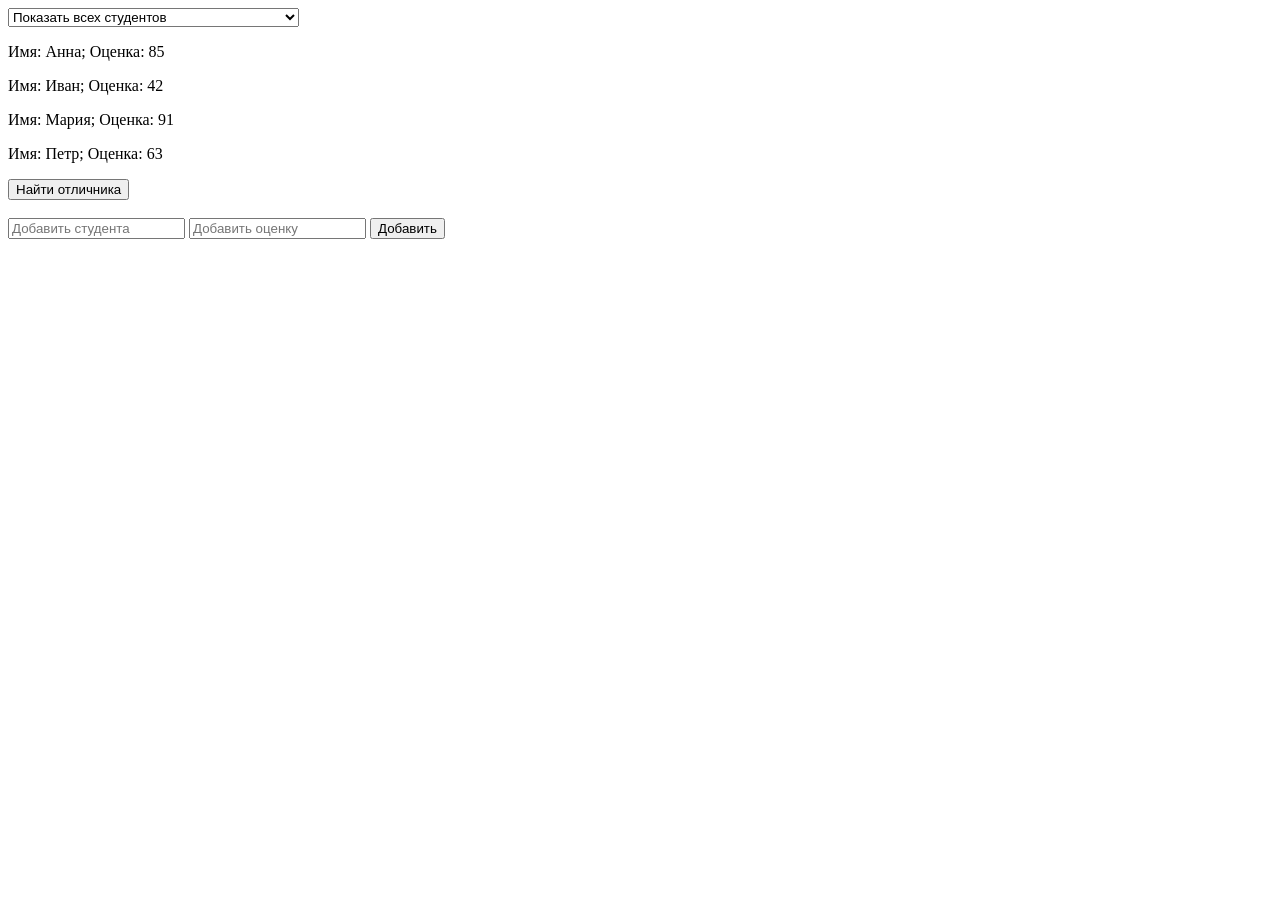
==== home/index.html @ 0f1d3ed7 "first" ====
<!doctype html>
<html lang="en">
  <head>
    <meta charset="UTF-8" />
    <meta name="viewport" content="width=device-width, initial-scale=1.0" />
    <title>Document</title>
    <link rel="stylesheet" href="./style.css" />
  </head>
  <body>
    <select name="" id="" class="select">
      <option value="students__all" selected>Показать всех студентов</option>
      <option value="students__max">Показать студентов с оценками 60 и выше</option>
      <option value="students__min">Ппоказать студентов с оценками 50 и ниже</option>
    </select>
    <div class="students"></div>
    <button class="btn__win">Найти отличника</button><br><br>

    <div>
      <input class="input__stud" type="text" placeholder="Добавить студента">
      <input class="input__score" type="text" placeholder="Добавить оценку">
      <button class="btn__add">Добавить</button>
    </div>
    <script src="./script.js"></script>
  </body>
</html>
<tr></tr>
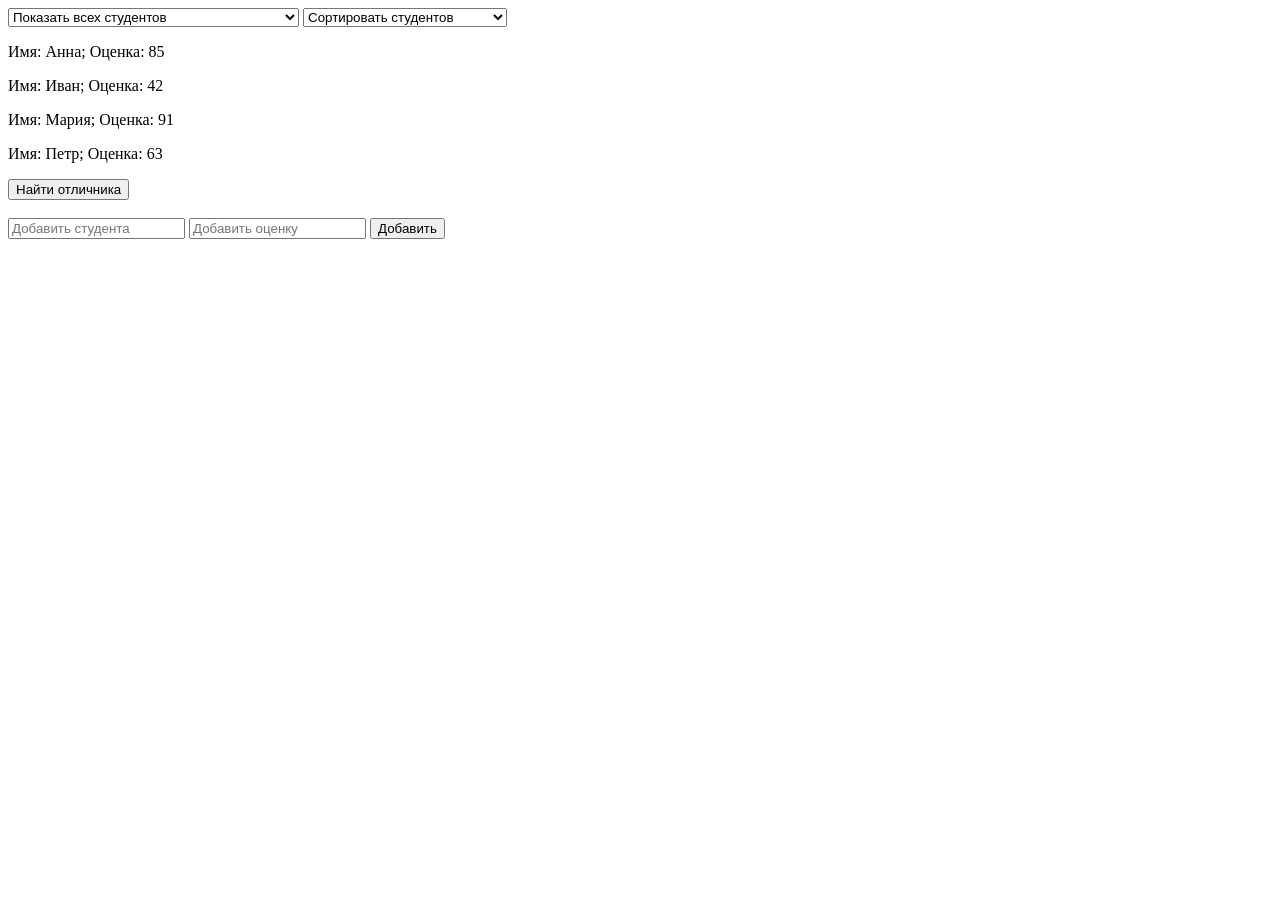
==== commit dc2aea58: "api" ====
--- a/home/index.html
+++ b/home/index.html
@@ -12,6 +12,11 @@
       <option value="students__max">Показать студентов с оценками 60 и выше</option>
       <option value="students__min">Ппоказать студентов с оценками 50 и ниже</option>
     </select>
+    <select name="" id="" class="select__sort">
+      <option value="sort__max" selected disabled>Сортировать студентов</option>
+      <option value="sort__max">Сортировать по возрастанию</option>
+      <option value="sort__min">Сортировать по убыванию</option>
+    </select>
     <div class="students"></div>
     <button class="btn__win">Найти отличника</button><br><br>
 
